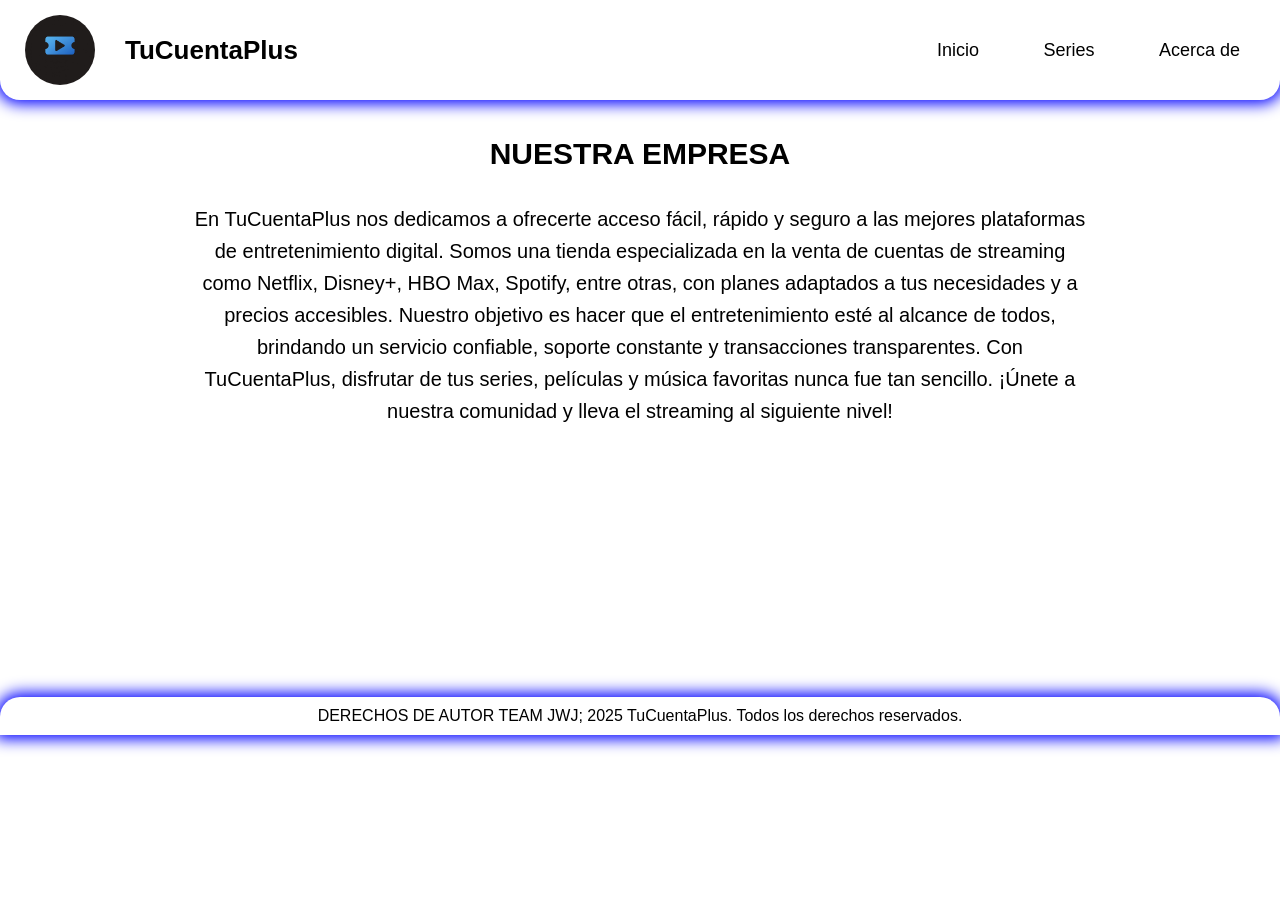
==== paginas/acercaDe.html @ dd92c79a "Add files via upload" ====
<!DOCTYPE html>
<html lang="en">

<head>
  <meta charset="UTF-8" />
  <meta name="viewport" content="width=device-width, initial-scale=1.0" />
  <title>TuCuentaPlus</title>
  <link rel="stylesheet" href="/estilos/stylesCuentas.css" />
</head>

<body>
  <header class="encabezado">
    <div class="logo">
      <img class="logoImg" src="/imagenes/LogoA.jpg" alt="ImagenLogo" />
      <h1>TuCuentaPlus</h1>
    </div>

    <nav class="menu">
      <ul>
        <li><a href="/index.html">Inicio</a></li>
        <li><a href="/paginas/series.html">Series</a></li>
        <li><a href="/paginas/acercaDe.html">Acerca de</a></li>
      </ul>
    </nav>
  </header>

  <main>
  <section class="principal">
    <h1 class="titulo">NUESTRA EMPRESA</h1>
    <p>
      En TuCuentaPlus nos dedicamos a ofrecerte acceso fácil, rápido y seguro
      a las mejores plataformas de entretenimiento digital. Somos una tienda
      especializada en la venta de cuentas de streaming como Netflix,
      Disney+, HBO Max, Spotify, entre otras, con planes adaptados a tus
      necesidades y a precios accesibles. Nuestro objetivo es hacer que el
      entretenimiento esté al alcance de todos, brindando un servicio
      confiable, soporte constante y transacciones transparentes. Con
      TuCuentaPlus, disfrutar de tus series, películas y música favoritas
      nunca fue tan sencillo. ¡Únete a nuestra comunidad y lleva el
      streaming al siguiente nivel!
    </p>
    
  </section>
</main>

  <footer>
    DERECHOS DE AUTOR TEAM JWJ; 2025 TuCuentaPlus. Todos los derechos
    reservados.
  </footer>
</body>

</html>
---- estilos/stylesCuentas.css ----
body {
  margin: 0;
  padding: 0;
  background-color: white;
  color: black;
  font-family: Arial, sans-serif;
}

.encabezado {
  background-color: white;
  color: black;
  padding: 10px 20px;
  height: 80px;
  border-radius: 0 0 20px 20px;
  box-shadow: 0 0 15px 4px blue;
}

.logo {
  display: flex;
  align-items: center;
  float: left;
}

.logo h1 {
  margin: 0 0 0 25px;
  color: black;
  font-size: 26px;
  line-height: normal;
}

.logoImg {
  width: 70px;
  height: 70px;
  border-radius: 50%;
  box-shadow: 0 0 10px 2px white;
  padding: 5px;
}

.menu {
  float: right;
  line-height: 80px;
}

.menu ul {
  list-style: none;
  padding: 0;
  margin: 0;
}

.menu ul li {
  display: inline-block;
  margin-left: 20px;
}

.menu ul li a {
  text-decoration: none;
  color: black;
  padding: 10px 20px;
  font-size: 18px;
}

.menu ul li:hover a {
  background-color: blue;
  border-radius: 20px;
  color: white;
  box-shadow: 0 0 8px 2px white;
}

.principal {
  max-width: 900px;         
  margin: 30px auto;        
  padding: 0 20px;         
  text-align: center;
  font-size: 20px;
  line-height: 1.6;         
}


footer {
  background-color: white;
  color: black;
  padding: 10px 20px;
  margin-top: 270px;
  text-align: center;
  border-radius: 20px 20px 0 0;
  box-shadow: 0 0 15px 4px blue;
}

@media (max-width: 768px) {
  .logo h1 {
    font-size: 10px;
    margin-top: 13px;
  }

  .logoImg {
    width: 40px;
    height: 40px;
    margin-top: 8px;
  }

  .menu ul li a {
    font-size: 10px;
  }

  .principal {
    font-size: 14px;
  }
}
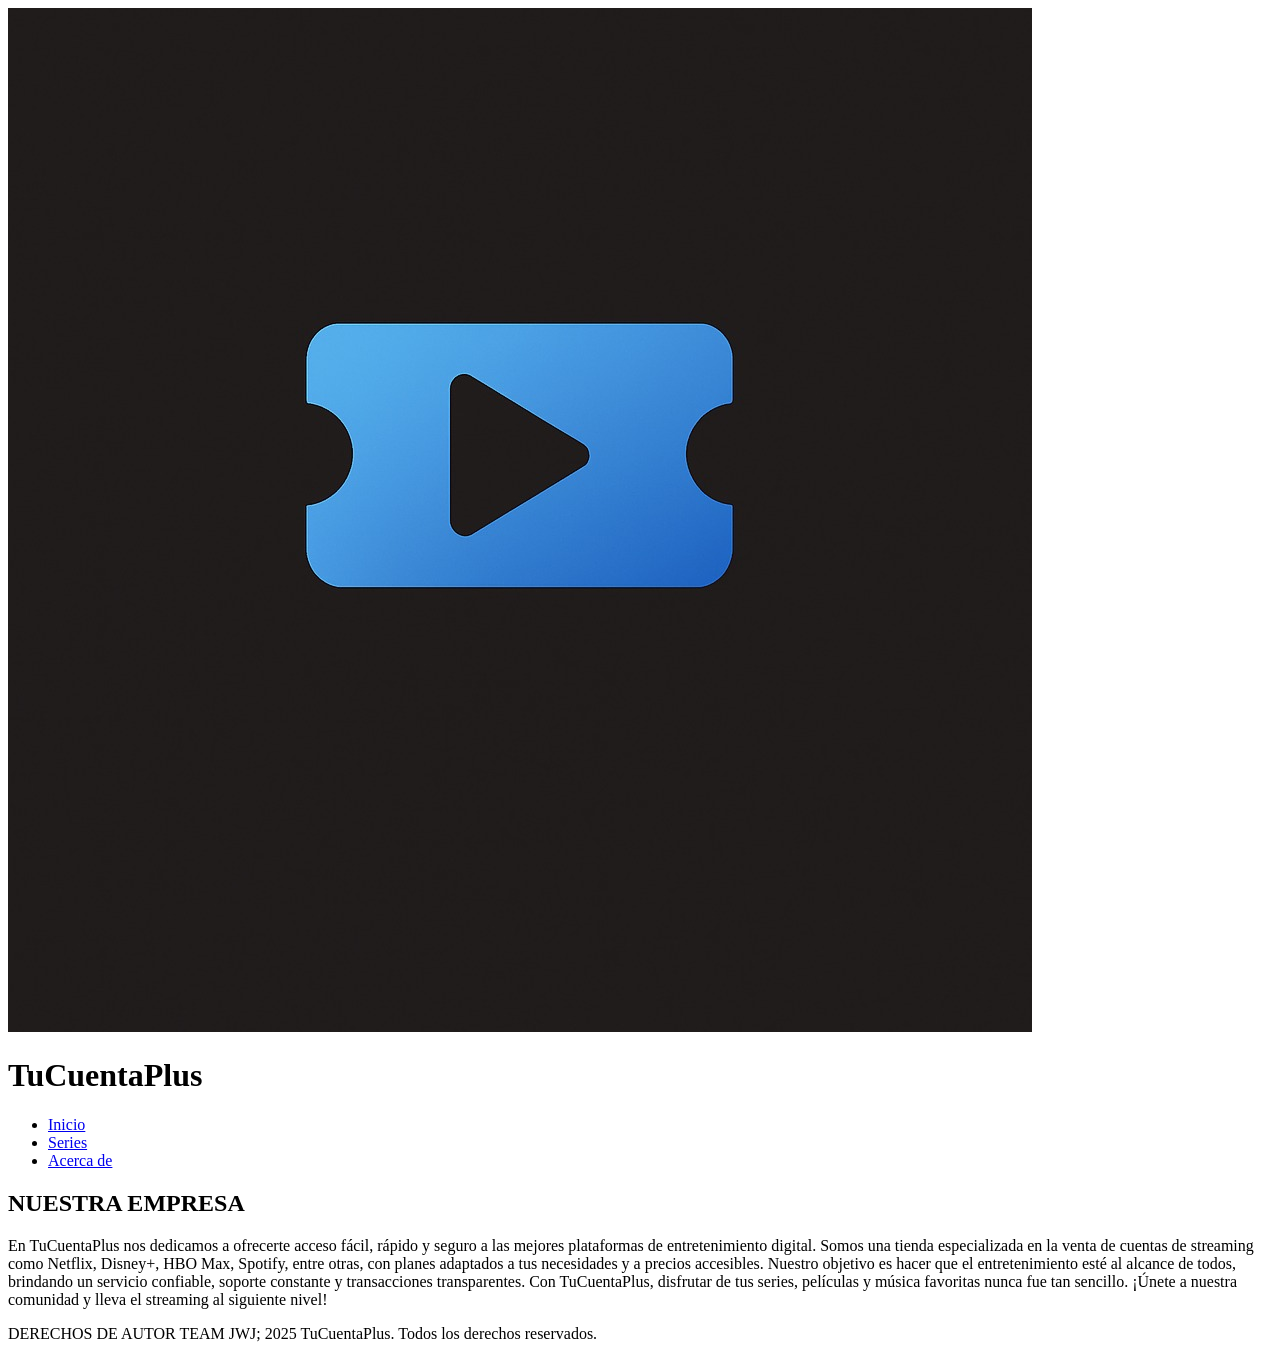
==== commit 941650bc: "Update acercaDe.html" ====
--- a/paginas/acercaDe.html
+++ b/paginas/acercaDe.html
@@ -5,7 +5,7 @@
   <meta charset="UTF-8" />
   <meta name="viewport" content="width=device-width, initial-scale=1.0" />
   <title>TuCuentaPlus</title>
-  <link rel="stylesheet" href="/estilos/stylesCuentas.css" />
+  <link rel="stylesheet" href="estilos/stylesCuentas.css" />
 </head>
 
 <body>
@@ -49,4 +49,4 @@
   </footer>
 </body>
 
-</html>+</html>
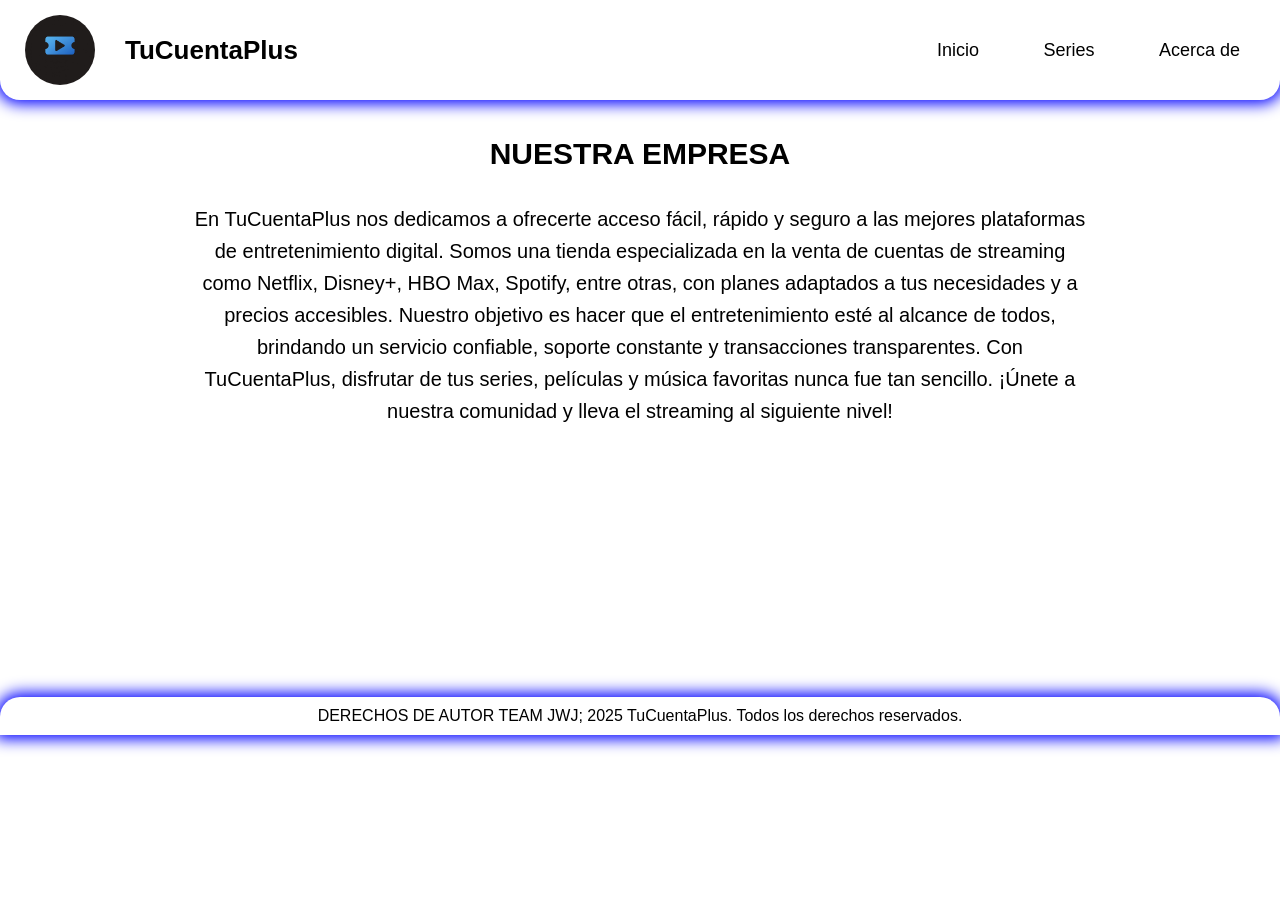
==== commit cd424880: "Update acercaDe.html" ====
--- a/paginas/acercaDe.html
+++ b/paginas/acercaDe.html
@@ -5,7 +5,7 @@
   <meta charset="UTF-8" />
   <meta name="viewport" content="width=device-width, initial-scale=1.0" />
   <title>TuCuentaPlus</title>
-  <link rel="stylesheet" href="estilos/stylesCuentas.css" />
+  <link rel="stylesheet" href="/estilos/stylesCuentas.css" />
 </head>
 
 <body>
--- a/estilos/stylesCuentas.css
+++ b/estilos/stylesCuentas.css
@@ -0,0 +1,108 @@
+body {
+  margin: 0;
+  padding: 0;
+  background-color: white;
+  color: black;
+  font-family: Arial, sans-serif;
+}
+
+.encabezado {
+  background-color: white;
+  color: black;
+  padding: 10px 20px;
+  height: 80px;
+  border-radius: 0 0 20px 20px;
+  box-shadow: 0 0 15px 4px blue;
+}
+
+.logo {
+  display: flex;
+  align-items: center;
+  float: left;
+}
+
+.logo h1 {
+  margin: 0 0 0 25px;
+  color: black;
+  font-size: 26px;
+  line-height: normal;
+}
+
+.logoImg {
+  width: 70px;
+  height: 70px;
+  border-radius: 50%;
+  box-shadow: 0 0 10px 2px white;
+  padding: 5px;
+}
+
+.menu {
+  float: right;
+  line-height: 80px;
+}
+
+.menu ul {
+  list-style: none;
+  padding: 0;
+  margin: 0;
+}
+
+.menu ul li {
+  display: inline-block;
+  margin-left: 20px;
+}
+
+.menu ul li a {
+  text-decoration: none;
+  color: black;
+  padding: 10px 20px;
+  font-size: 18px;
+}
+
+.menu ul li:hover a {
+  background-color: blue;
+  border-radius: 20px;
+  color: white;
+  box-shadow: 0 0 8px 2px white;
+}
+
+.principal {
+  max-width: 900px;         
+  margin: 30px auto;        
+  padding: 0 20px;         
+  text-align: center;
+  font-size: 20px;
+  line-height: 1.6;         
+}
+
+
+footer {
+  background-color: white;
+  color: black;
+  padding: 10px 20px;
+  margin-top: 270px;
+  text-align: center;
+  border-radius: 20px 20px 0 0;
+  box-shadow: 0 0 15px 4px blue;
+}
+
+@media (max-width: 768px) {
+  .logo h1 {
+    font-size: 10px;
+    margin-top: 13px;
+  }
+
+  .logoImg {
+    width: 40px;
+    height: 40px;
+    margin-top: 8px;
+  }
+
+  .menu ul li a {
+    font-size: 10px;
+  }
+
+  .principal {
+    font-size: 14px;
+  }
+}
